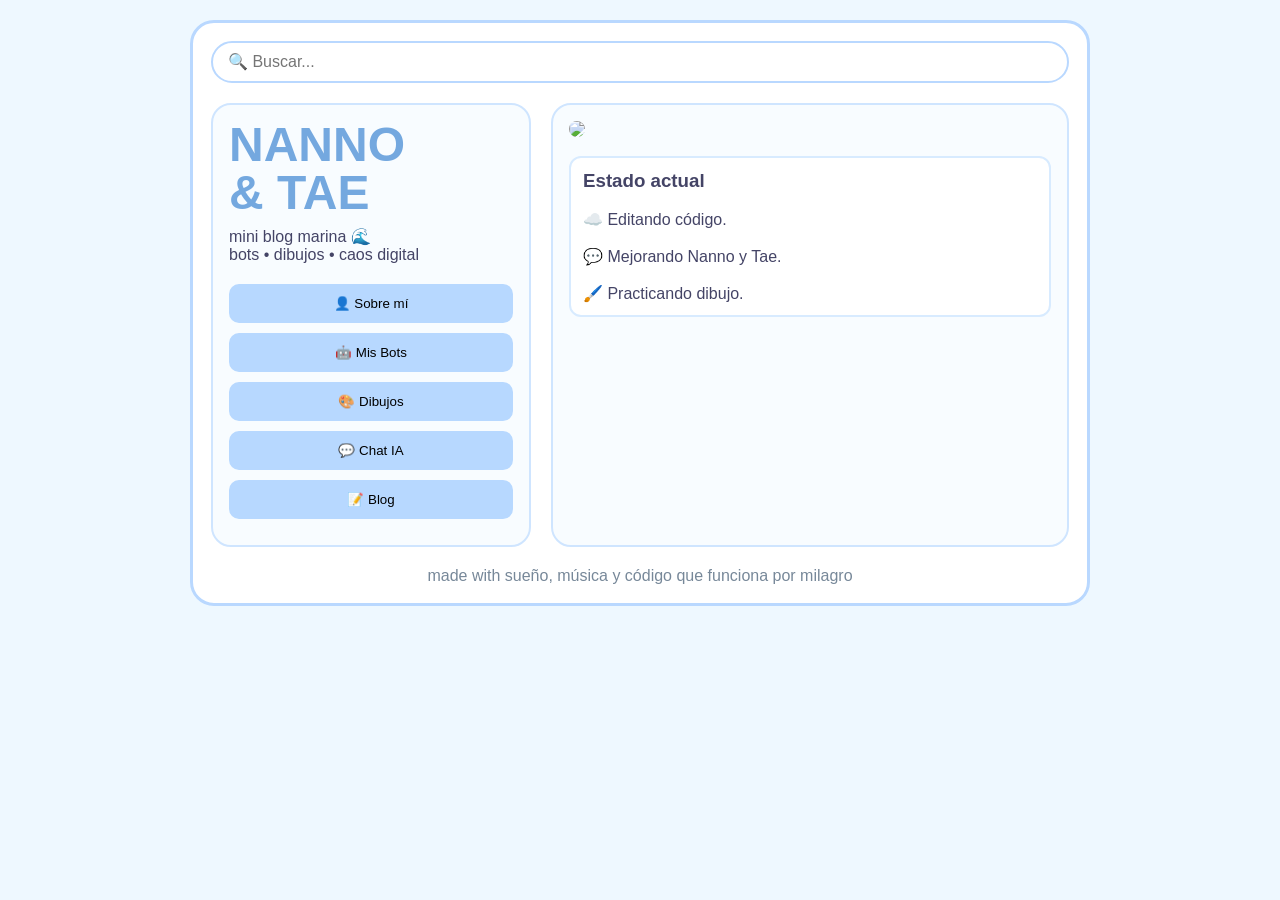
==== index.html @ 03e2d425 "Actualizar index.html" ====
<!DOCTYPE html>
<html lang="es">
<head>
<meta charset="UTF-8">
<meta name="viewport" content="width=device-width,initial-scale=1">
<title>Nanno & Tae</title>
<style>
*{margin:0;padding:0;box-sizing:border-box}
body{font-family:Arial,sans-serif;background:#eef8ff;padding:20px;color:#446}
.container{max-width:900px;margin:auto;background:#fff;border:3px solid #b9d8ff;border-radius:24px;padding:18px}
.topbar{border:2px solid #b9d8ff;border-radius:30px;padding:10px 15px;margin-bottom:20px}
.topbar input{width:100%;border:none;outline:none;background:none;font-size:16px}
.profile{display:grid;grid-template-columns:320px 1fr;gap:20px}
.card{border:2px solid #cfe5ff;background:#f8fcff;border-radius:20px;padding:16px}
.title{font-size:48px;color:#74a8df;font-weight:bold;line-height:1}
.subtitle{margin:10px 0 20px}
.menu a{display:block;text-decoration:none;margin:10px 0}
.menu button{width:100%;padding:12px;border:none;border-radius:10px;background:#b7d8ff;cursor:pointer}
.menu button:hover{background:#9ec9ff}
img{width:100%;border-radius:15px}
.info{margin-top:15px;padding:12px;border:2px solid #d8ebff;border-radius:12px;background:#fff}
.footer{text-align:center;margin-top:20px;color:#789}
@media(max-width:700px){.profile{grid-template-columns:1fr}.title{font-size:38px}}
</style>
</head>
<body>
<div class="container">
<div class="topbar">
<input id="searchInput" placeholder="🔍 Buscar...">
</div>

<div class="profile">
<div class="card">
<div class="title">NANNO<br>& TAE</div>
<div class="subtitle">mini blog marina 🌊<br>bots • dibujos • caos digital</div>

<div class="menu">
<a href="about.html"><button>👤 Sobre mí</button></a>
<a href="bots.html"><button>🤖 Mis Bots</button></a>
<a href="art.html"><button>🎨 Dibujos</button></a>
<a href="chat.html"><button>💬 Chat IA</button></a>
<a href="blog.html"><button>📝 Blog</button></a>
</div>
</div>

<div class="card">
<img src="https://i.pinimg.com/736x/8a/55/89/8a5589c4b33eb0d5b87fbc3ea5f17c8c.jpg">
<div class="info">
<h3>Estado actual</h3><br>
<p>☁️ Editando código.<br><br>💬 Mejorando Nanno y Tae.<br><br>🖌️ Practicando dibujo.</p>
</div>
</div>
</div>

<div class="footer">
made with sueño, música y código que funciona por milagro
</div>
</div>

<script>
function buscarContenido(){
const t=document.getElementById("searchInput").value.toLowerCase();
if(t.includes("bot"))location="bots.html";
else if(t.includes("chat")||t.includes("ia"))location="chat.html";
else if(t.includes("pinturas")||t.includes("pinturas"))location="art.html";
else if(t.includes("blog"))location="blog.html";
else if(t.includes("sobre"))location="about.html";
else alert("No encontré resultados.");
}
document.getElementById("searchInput").addEventListener("keydown",e=>{
if(e.key==="Enter")buscarContenido();
});
</script>
</body>
</html>
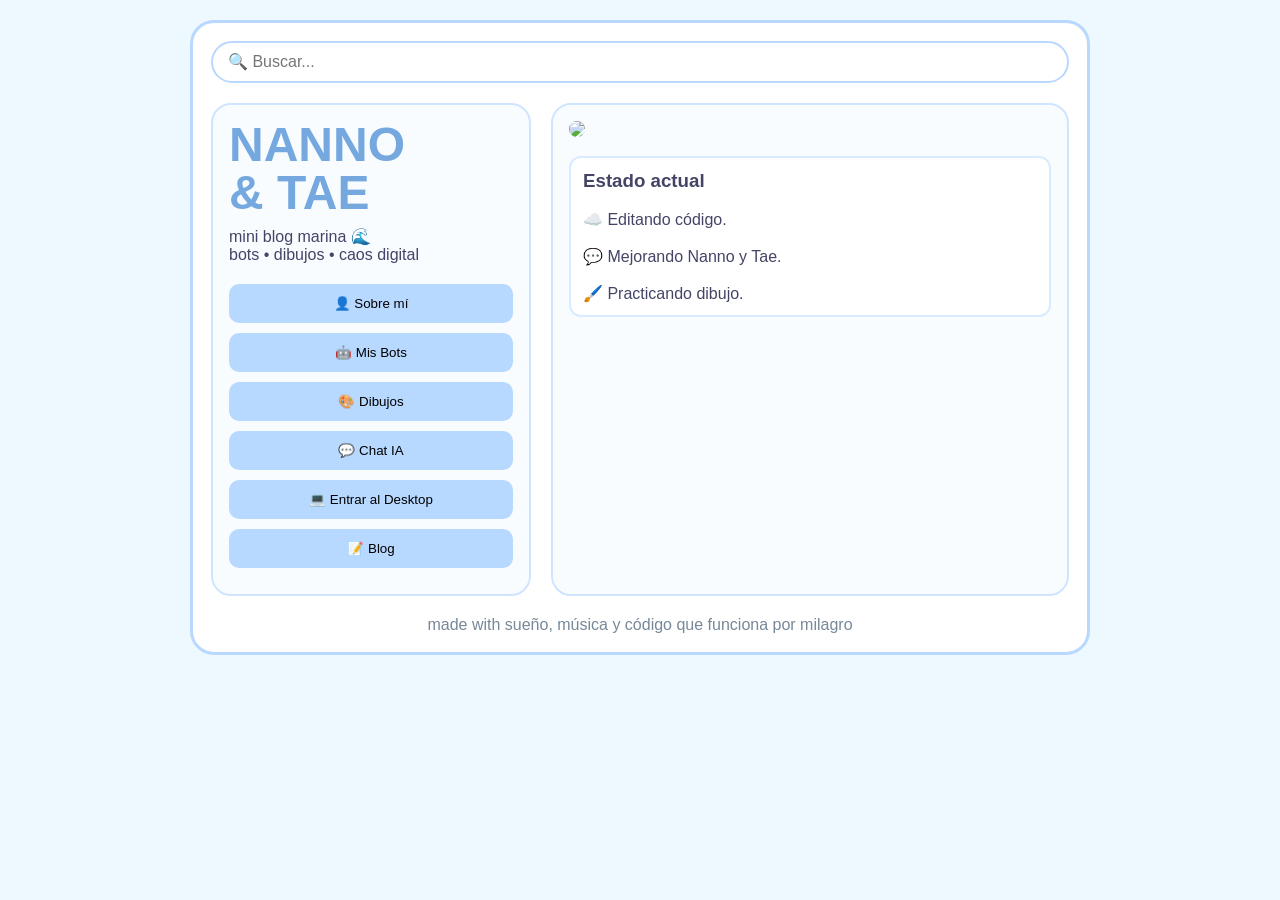
==== commit 1309ad1b: "Actualizar index.html" ====
--- a/index.html
+++ b/index.html
@@ -3,7 +3,7 @@
 <head>
 <meta charset="UTF-8">
 <meta name="viewport" content="width=device-width,initial-scale=1">
-<title>Nanno & Tae</title>
+<title>NANNO & TAE</title>
 <style>
 *{margin:0;padding:0;box-sizing:border-box}
 body{font-family:Arial,sans-serif;background:#eef8ff;padding:20px;color:#446}
@@ -39,12 +39,15 @@
 <a href="bots.html"><button>🤖 Mis Bots</button></a>
 <a href="art.html"><button>🎨 Dibujos</button></a>
 <a href="chat.html"><button>💬 Chat IA</button></a>
+<a href="intro.html">
+    <button class="desktop-btn">💻 Entrar al Desktop</button>
+</a>
 <a href="blog.html"><button>📝 Blog</button></a>
 </div>
 </div>
 
 <div class="card">
-<img src="https://i.pinimg.com/736x/8a/55/89/8a5589c4b33eb0d5b87fbc3ea5f17c8c.jpg">
+<img src="https://raw.githubusercontent.com/Shxdowlyn/Imagenes/2f8fc659cd05be24a3993b8458a5a01d02aaba29/5a21b83de5448de414f1fef65f949a85.jpg">
 <div class="info">
 <h3>Estado actual</h3><br>
 <p>☁️ Editando código.<br><br>💬 Mejorando Nanno y Tae.<br><br>🖌️ Practicando dibujo.</p>
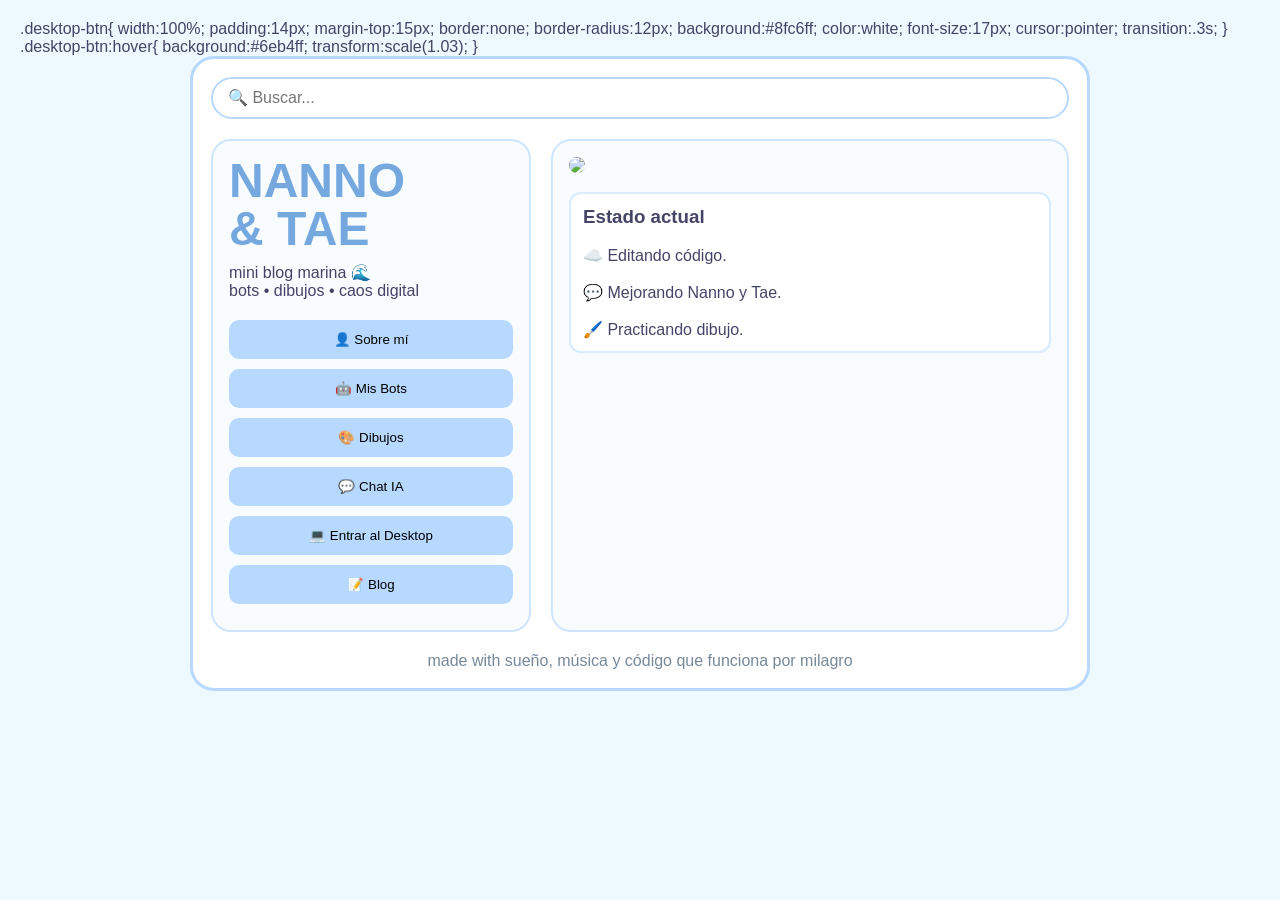
==== commit 1a87a372: "Actualizar index.html" ====
--- a/index.html
+++ b/index.html
@@ -4,6 +4,24 @@
 <meta charset="UTF-8">
 <meta name="viewport" content="width=device-width,initial-scale=1">
 <title>NANNO & TAE</title>
+
+.desktop-btn{
+width:100%;
+padding:14px;
+margin-top:15px;
+border:none;
+border-radius:12px;
+background:#8fc6ff;
+color:white;
+font-size:17px;
+cursor:pointer;
+transition:.3s;
+}
+
+.desktop-btn:hover{
+background:#6eb4ff;
+transform:scale(1.03);
+}
 <style>
 *{margin:0;padding:0;box-sizing:border-box}
 body{font-family:Arial,sans-serif;background:#eef8ff;padding:20px;color:#446}
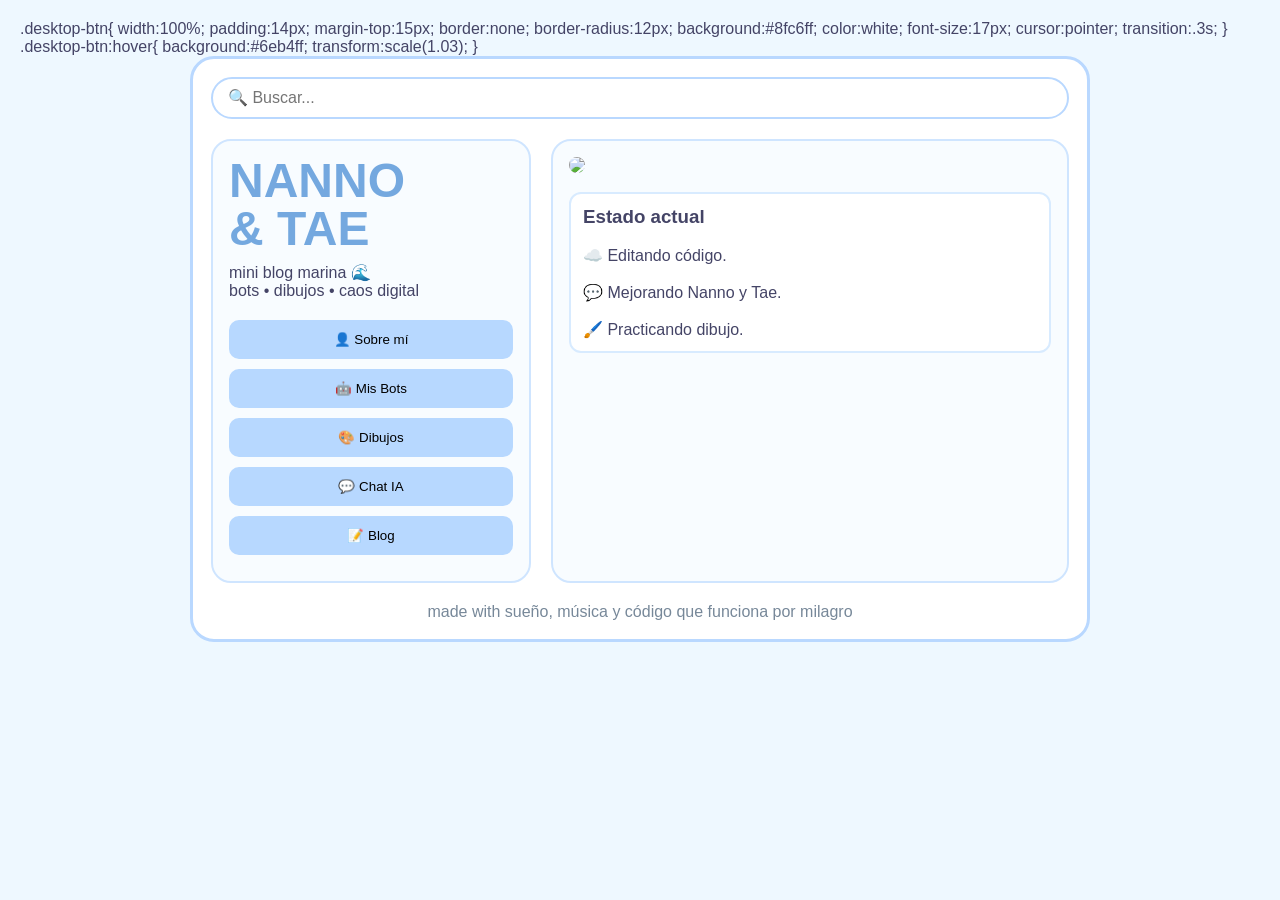
==== commit a21e619d: "Actualizar index.html" ====
--- a/index.html
+++ b/index.html
@@ -57,9 +57,6 @@
 <a href="bots.html"><button>🤖 Mis Bots</button></a>
 <a href="art.html"><button>🎨 Dibujos</button></a>
 <a href="chat.html"><button>💬 Chat IA</button></a>
-<a href="intro.html">
-    <button class="desktop-btn">💻 Entrar al Desktop</button>
-</a>
 <a href="blog.html"><button>📝 Blog</button></a>
 </div>
 </div>
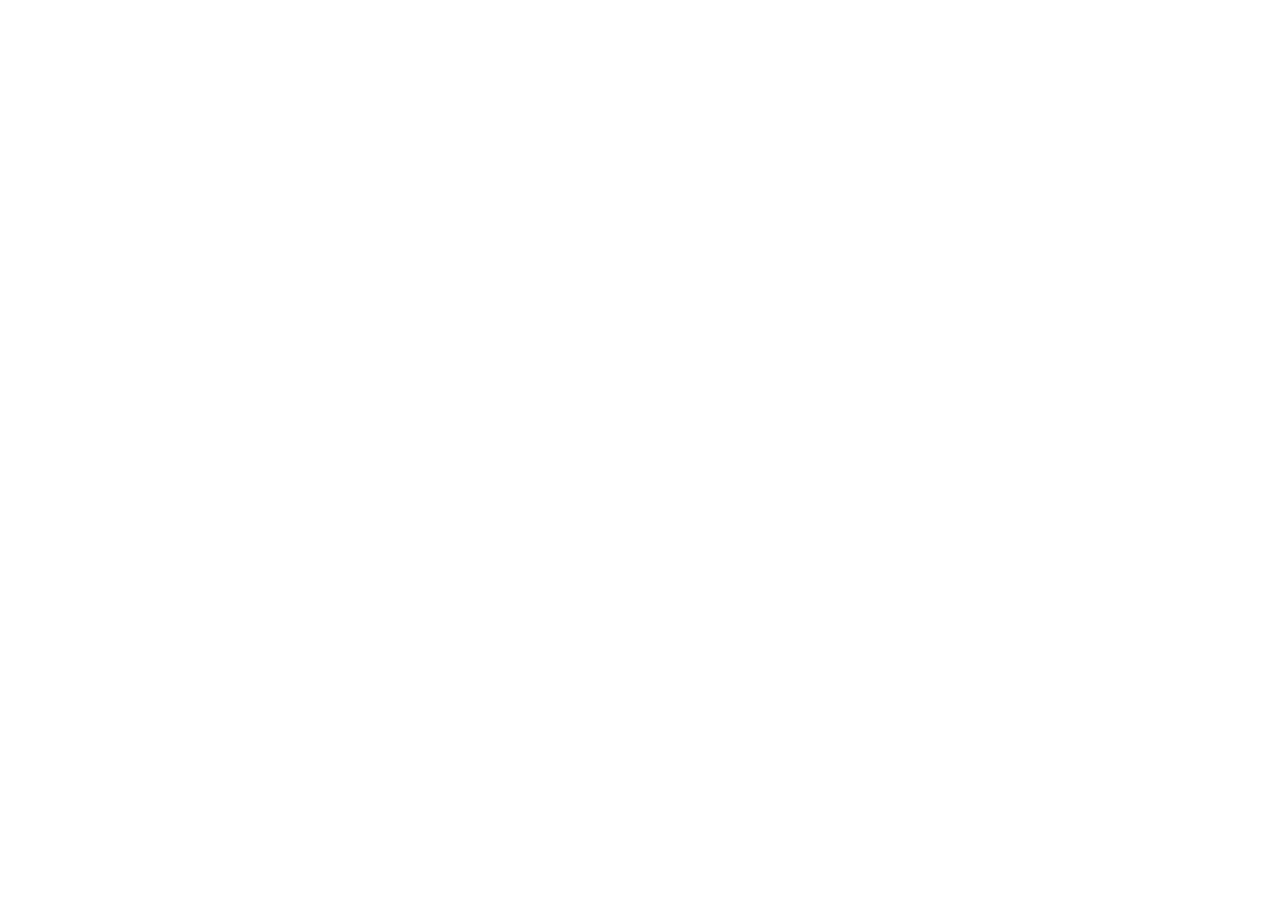
==== commit 0736ee4c: "Actualizar index.html" ====
--- a/index.html
+++ b/index.html
@@ -3,25 +3,8 @@
 <head>
 <meta charset="UTF-8">
 <meta name="viewport" content="width=device-width,initial-scale=1">
-<title>NANNO & TAE</title>
+<title>NANNO & TAE</ttitle
 
-.desktop-btn{
-width:100%;
-padding:14px;
-margin-top:15px;
-border:none;
-border-radius:12px;
-background:#8fc6ff;
-color:white;
-font-size:17px;
-cursor:pointer;
-transition:.3s;
-}
-
-.desktop-btn:hover{
-background:#6eb4ff;
-transform:scale(1.03);
-}
 <style>
 *{margin:0;padding:0;box-sizing:border-box}
 body{font-family:Arial,sans-serif;background:#eef8ff;padding:20px;color:#446}
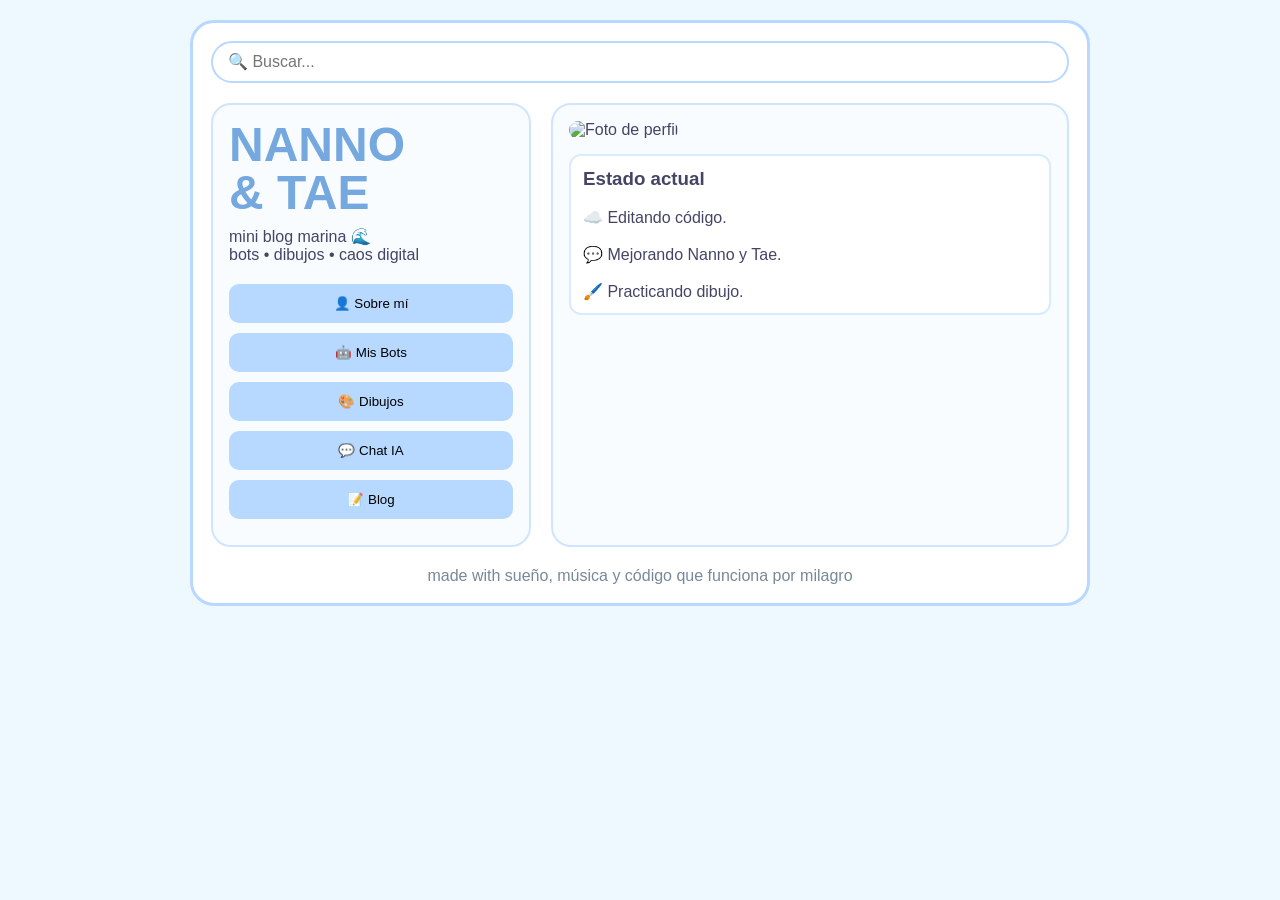
==== commit 1d492ee3: "Actualizar index.html" ====
--- a/index.html
+++ b/index.html
@@ -2,75 +2,197 @@
 <html lang="es">
 <head>
 <meta charset="UTF-8">
-<meta name="viewport" content="width=device-width,initial-scale=1">
-<title>NANNO & TAE</ttitle
+<meta name="viewport" content="width=device-width, initial-scale=1">
+<title>NANNO & TAE</title>
 
 <style>
-*{margin:0;padding:0;box-sizing:border-box}
-body{font-family:Arial,sans-serif;background:#eef8ff;padding:20px;color:#446}
-.container{max-width:900px;margin:auto;background:#fff;border:3px solid #b9d8ff;border-radius:24px;padding:18px}
-.topbar{border:2px solid #b9d8ff;border-radius:30px;padding:10px 15px;margin-bottom:20px}
-.topbar input{width:100%;border:none;outline:none;background:none;font-size:16px}
-.profile{display:grid;grid-template-columns:320px 1fr;gap:20px}
-.card{border:2px solid #cfe5ff;background:#f8fcff;border-radius:20px;padding:16px}
-.title{font-size:48px;color:#74a8df;font-weight:bold;line-height:1}
-.subtitle{margin:10px 0 20px}
-.menu a{display:block;text-decoration:none;margin:10px 0}
-.menu button{width:100%;padding:12px;border:none;border-radius:10px;background:#b7d8ff;cursor:pointer}
-.menu button:hover{background:#9ec9ff}
-img{width:100%;border-radius:15px}
-.info{margin-top:15px;padding:12px;border:2px solid #d8ebff;border-radius:12px;background:#fff}
-.footer{text-align:center;margin-top:20px;color:#789}
-@media(max-width:700px){.profile{grid-template-columns:1fr}.title{font-size:38px}}
+*{
+    margin:0;
+    padding:0;
+    box-sizing:border-box;
+}
+
+body{
+    font-family:Arial,sans-serif;
+    background:#eef8ff;
+    padding:20px;
+    color:#446;
+}
+
+.container{
+    max-width:900px;
+    margin:auto;
+    background:#fff;
+    border:3px solid #b9d8ff;
+    border-radius:24px;
+    padding:18px;
+}
+
+.topbar{
+    border:2px solid #b9d8ff;
+    border-radius:30px;
+    padding:10px 15px;
+    margin-bottom:20px;
+}
+
+.topbar input{
+    width:100%;
+    border:none;
+    outline:none;
+    background:none;
+    font-size:16px;
+}
+
+.profile{
+    display:grid;
+    grid-template-columns:320px 1fr;
+    gap:20px;
+}
+
+.card{
+    border:2px solid #cfe5ff;
+    background:#f8fcff;
+    border-radius:20px;
+    padding:16px;
+}
+
+.title{
+    font-size:48px;
+    color:#74a8df;
+    font-weight:bold;
+    line-height:1;
+}
+
+.subtitle{
+    margin:10px 0 20px;
+}
+
+.menu a{
+    display:block;
+    text-decoration:none;
+    margin:10px 0;
+}
+
+.menu button{
+    width:100%;
+    padding:12px;
+    border:none;
+    border-radius:10px;
+    background:#b7d8ff;
+    cursor:pointer;
+}
+
+.menu button:hover{
+    background:#9ec9ff;
+}
+
+img{
+    width:100%;
+    border-radius:15px;
+}
+
+.info{
+    margin-top:15px;
+    padding:12px;
+    border:2px solid #d8ebff;
+    border-radius:12px;
+    background:#fff;
+}
+
+.footer{
+    text-align:center;
+    margin-top:20px;
+    color:#789;
+}
+
+@media (max-width:700px){
+    .profile{
+        grid-template-columns:1fr;
+    }
+
+    .title{
+        font-size:38px;
+    }
+}
 </style>
 </head>
+
 <body>
+
 <div class="container">
-<div class="topbar">
-<input id="searchInput" placeholder="🔍 Buscar...">
-</div>
 
-<div class="profile">
-<div class="card">
-<div class="title">NANNO<br>& TAE</div>
-<div class="subtitle">mini blog marina 🌊<br>bots • dibujos • caos digital</div>
+    <div class="topbar">
+        <input id="searchInput" type="text" placeholder="🔍 Buscar...">
+    </div>
 
-<div class="menu">
-<a href="about.html"><button>👤 Sobre mí</button></a>
-<a href="bots.html"><button>🤖 Mis Bots</button></a>
-<a href="art.html"><button>🎨 Dibujos</button></a>
-<a href="chat.html"><button>💬 Chat IA</button></a>
-<a href="blog.html"><button>📝 Blog</button></a>
-</div>
-</div>
+    <div class="profile">
 
-<div class="card">
-<img src="https://raw.githubusercontent.com/Shxdowlyn/Imagenes/2f8fc659cd05be24a3993b8458a5a01d02aaba29/5a21b83de5448de414f1fef65f949a85.jpg">
-<div class="info">
-<h3>Estado actual</h3><br>
-<p>☁️ Editando código.<br><br>💬 Mejorando Nanno y Tae.<br><br>🖌️ Practicando dibujo.</p>
-</div>
-</div>
-</div>
+        <div class="card">
+            <div class="title">
+                NANNO<br>& TAE
+            </div>
 
-<div class="footer">
-made with sueño, música y código que funciona por milagro
-</div>
+            <div class="subtitle">
+                mini blog marina 🌊<br>
+                bots • dibujos • caos digital
+            </div>
+
+            <div class="menu">
+                <a href="about.html"><button>👤 Sobre mí</button></a>
+                <a href="bots.html"><button>🤖 Mis Bots</button></a>
+                <a href="art.html"><button>🎨 Dibujos</button></a>
+                <a href="chat.html"><button>💬 Chat IA</button></a>
+                <a href="blog.html"><button>📝 Blog</button></a>
+            </div>
+        </div>
+
+        <div class="card">
+            <img src="https://raw.githubusercontent.com/Shxdowlyn/Imagenes/2f8fc659cd05be24a3993b8458a5a01d02aaba29/5a21b83de5448de414f1fef65f949a85.jpg" alt="Foto de perfil">
+
+            <div class="info">
+                <h3>Estado actual</h3>
+                <br>
+                <p>
+                    ☁️ Editando código.<br><br>
+                    💬 Mejorando Nanno y Tae.<br><br>
+                    🖌️ Practicando dibujo.
+                </p>
+            </div>
+        </div>
+
+    </div>
+
+    <div class="footer">
+        made with sueño, música y código que funciona por milagro
+    </div>
+
 </div>
 
 <script>
-function buscarContenido(){
-const t=document.getElementById("searchInput").value.toLowerCase();
-if(t.includes("bot"))location="bots.html";
-else if(t.includes("chat")||t.includes("ia"))location="chat.html";
-else if(t.includes("pinturas")||t.includes("pinturas"))location="art.html";
-else if(t.includes("blog"))location="blog.html";
-else if(t.includes("sobre"))location="about.html";
-else alert("No encontré resultados.");
+function buscarContenido() {
+    const t = document.getElementById("searchInput").value.toLowerCase();
+
+    if (t.includes("bot")) {
+        location.href = "bots.html";
+    } else if (t.includes("chat") || t.includes("ia")) {
+        location.href = "chat.html";
+    } else if (t.includes("arte") || t.includes("dibujo") || t.includes("dibujos") || t.includes("pinturas")) {
+        location.href = "art.html";
+    } else if (t.includes("blog")) {
+        location.href = "blog.html";
+    } else if (t.includes("sobre")) {
+        location.href = "about.html";
+    } else {
+        alert("No encontré resultados.");
+    }
 }
-document.getElementById("searchInput").addEventListener("keydown",e=>{
-if(e.key==="Enter")buscarContenido();
+
+document.getElementById("searchInput").addEventListener("keydown", function(e) {
+    if (e.key === "Enter") {
+        buscarContenido();
+    }
 });
 </script>
+
 </body>
-</html>
+</html>
